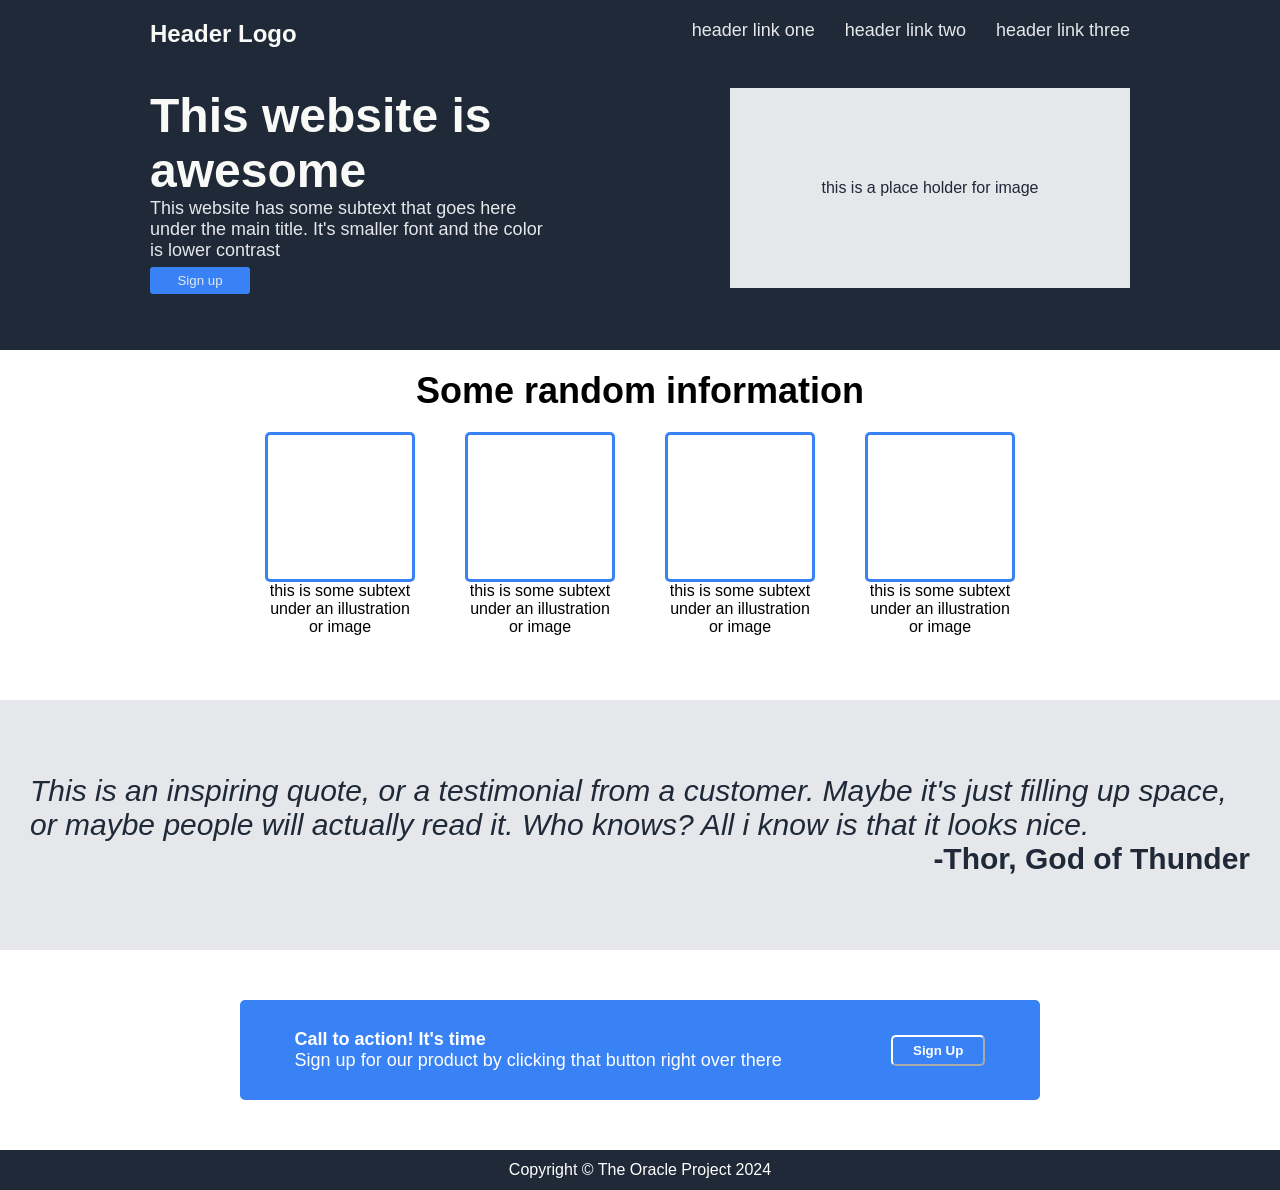
==== index.html @ 8b8765bb "changed webpage to index" ====
<!DOCTYPE html>
<html lang="en">
<head>
    <meta charset="UTF-8">
    <meta name="viewport" content="width=device-width, initial-scale=1.0">
    <title>Webpage</title>
    <link rel="stylesheet" href="styles.css">
</head>
<body>
    <!-- main container -->
     <div class="main-container">

        <!-- hero section -->

        <div class="sub-container1">
            
            <!-- hero logo holder -->
             <div class="hero-container-up">
                <div class="left-hero">Header Logo</div>
                <div class="right-hero">
                    <a href="#">header link one</a>
                    <a href="#">header link two</a>
                    <a href="#">header link three</a>
                </div>
             </div>

             <!-- hero wey dey down -->
              <div class="hero-container-down">
                <div class="left">
                    <h1> This website is awesome</h1>
                    <p>This website has some subtext that goes here under the main title. It's smaller font and the color is lower contrast</p>
                    <button> Sign up</button>
                </div>

                <div class="right">
                    this is a place holder for image
                </div>
              </div>


        </div>

        <!-- random information section -->
        <div class="sub-container2">
            <!-- div to hold the heading -->
            <div class="head">
                Some random information
            </div >

            <!-- div to hold the boxes -->
            <div class="box-container">
                <div class="box box1">

                    <div class="child child1">
                        
                    </div>
                    <p>
                        this is some subtext under an illustration or image  
                    </p>

                </div>

                <div class="box box2">

                    <div class="child child1">

                    </div>
                    <p>
                        this is some subtext under an illustration or image
                    </p>

                </div>

                <div class="box box3">

                    <div class="child child1">

                    </div>
                    <p>
                        this is some subtext under an illustration or image
                    </p>

                </div>

                <div class="box box4">

                    <div class="child child1">

                    </div>
                    <p>
                        this is some subtext under an illustration or image
                    </p>

                </div>


            </div>

        </div>

        <!-- quote section  -->
        <div class="sub-container3">

            <p class="quote">This is an inspiring quote, or a testimonial from a customer. Maybe it's just filling up space, or maybe people will actually read it. Who knows? All i know is that it looks nice.</p>
            <p class="author">-Thor, God of Thunder</span>

        </div>

        <!-- button part section  -->
        <div class="sub-container4">

            <div class="child">
                <p><span>Call to action! It's time</span><br>Sign up for our product by clicking that button right over there</p>
                <button>Sign Up</button>

            </div>

        </div>

        <!-- the footer -->
        <footer>
            Copyright &copy; The Oracle Project 2024
        </footer>

     </div>
</body>
</html>
---- styles.css ----
* {
    margin: 0;
    padding: 0;
    box-sizing: border-box;
}

body {
    background: #000;
}

.main-container {
    display: flex;
    flex-direction: column;
    margin: auto;
    height: fit-content;
    flex-wrap: wrap;
}

.sub-container1 {
    font-family: 'Segoe UI', Tahoma, Geneva, Verdana, sans-serif;
    background-color: #1f2937;
    height: 350px;
    display: flex;
    flex-direction: column;
    padding: 0 150px;

}

.hero-container-up {
    color: #E5E7EB;
    display: flex;
    flex-direction: row;
    justify-content: space-between;
    margin-top: 20px;
    
}

.hero-container-up .left-hero{
    font-weight: 900;
    color: #F9FAF8;
    font-size: 24px;
    
}

.hero-container-up .right-hero{
    display: flex;
    flex-direction: row;
    gap: 30px;
    
}

.right-hero a{
    font-size: 18px;
    text-decoration: none;
    color: #E5E7EB;
}

.hero-container-down {
    color: #E5E7EB;
    margin-top: 40px;
    display: flex;
    flex-direction: row;
    justify-content: space-between;
    gap: 100px;

}

.hero-container-down .left {
    display: flex;
    flex-direction: column;
    width: 400px;
    height: 200px;
}

.hero-container-down .left h1{
    color: #F9FAF8;
    font-size: 48px;
    font-weight: 900;
}

.hero-container-down .left p{
    font-size: 18px;
    color: #E5E7EB;
}
.hero-container-down .left button {
    color: #E5E7EB;
    background-color: #3882F6;
    padding: 6px 0;
    border: 0;
    border-radius: 3px;
    margin-top: 6px;
    max-width: 100px;
}


.hero-container-down .right{
    color: #1f2937;
    background-color: #E5E7EB;
    display: flex;
    justify-content: center;
    align-items: center;
    width: 400px;
    height: 200px;
}


.sub-container2 {
    font-family: 'Segoe UI', Tahoma, Geneva, Verdana, sans-serif;
    background-color: white;
    height: 350px;
    display: flex;
    flex-direction: column;
    align-items: center;
    gap: 20px;

}

.sub-container2 .head {
    margin-top: 20px;
    font-size: 36px;
    font-weight: 900;
}

.sub-container2 .box-container {
    height: 130px;
    width: 700px;
    display: flex;
    flex: auto;
    flex-direction: row;
    justify-content: center;
    gap: 50px;
}

.sub-container2 .box-container .box {
    height: fit-content;
    width: 150px;
    display: flex;
    flex-direction: column;
    align-items: center;
}

.sub-container2 .box-container .box .child {
    border: 3px solid #3882F6;
    border-radius: 5px;
    height: 150px;
    width: 150px;
}

.sub-container2 .box-container .box p {
    font-weight: 100;
    font-size: medium;   
    text-align: center;
}

.sub-container3 {
    font-family: 'Segoe UI', Tahoma, Geneva, Verdana, sans-serif;
    color: #1f2937;
    background-color: #E5E7EB;
    font-size: 30px;
    height: 250px;
    display: flex;
    flex-direction: column;
    justify-content: center;
    padding: 20px 30px;
}

.sub-container3 .quote{
    font-style: italic;
    
}

.sub-container3 .author{
    font-weight: 600;
    align-self: flex-end;
   
}

.sub-container4 {
    font-family: serif;
    color: white;
    background-color: white;
    height: 200px;
    align-items: center;
    display: flex;
    justify-content: center;
    flex-wrap: wrap;
}

.sub-container4 .child {
    background-color: #3882F6;
    border-radius: 5px;
    height: 100px;
    width: 800px;
    display: flex;
    flex-direction: row;
    justify-content: space-around;
    align-items: center;
    font-family: 'Segoe UI', Tahoma, Geneva, Verdana, sans-serif;
    flex-wrap: wrap;
}

.sub-container4 .child p{
    font-size: large;
}

.sub-container4 .child span{
    font-weight: 700;
}

.sub-container4 .child button{
    color: white;
    font-weight: 700;
    font-family: 'Segoe UI', Tahoma, Geneva, Verdana, sans-serif;
    background-color: #3882F6;
    border-color: white;
    padding: 6px 20px 6px 20px;
    border-radius: 5px;
}

footer {
    background-color: #1f2937;
    height: 40px;
    color: white;
    align-content: center;
    text-align: center;
    font-family: 'Segoe UI', Tahoma, Geneva, Verdana, sans-serif;
}
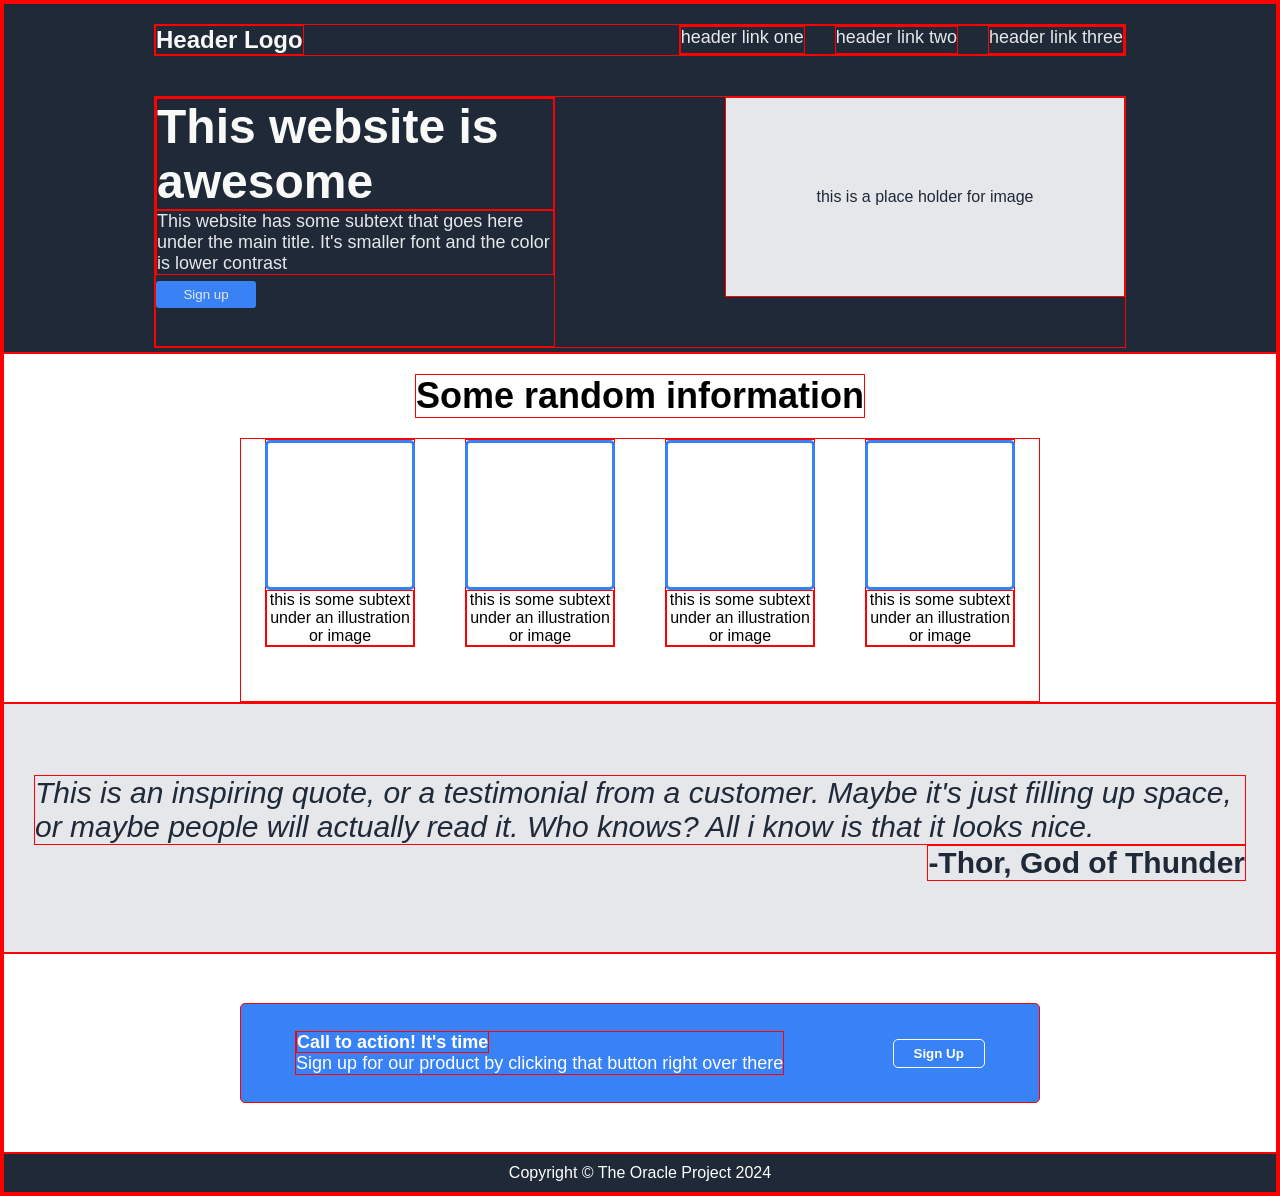
==== commit e29cd9bf: "Be like say i don finish" ====
--- a/index.html
+++ b/index.html
@@ -112,7 +112,6 @@
             <div class="child">
                 <p><span>Call to action! It's time</span><br>Sign up for our product by clicking that button right over there</p>
                 <button>Sign Up</button>
-
             </div>
 
         </div>
--- a/styles.css
+++ b/styles.css
@@ -2,18 +2,14 @@
     margin: 0;
     padding: 0;
     box-sizing: border-box;
-}
-
-body {
-    background: #000;
+    border: 1px solid red;
 }
 
 .main-container {
     display: flex;
     flex-direction: column;
-    margin: auto;
-    height: fit-content;
     flex-wrap: wrap;
+
 }
 
 .sub-container1 {
@@ -69,7 +65,7 @@
     display: flex;
     flex-direction: column;
     width: 400px;
-    height: 200px;
+    height: 250px;
 }
 
 .hero-container-down .left h1{
@@ -123,7 +119,7 @@
 
 .sub-container2 .box-container {
     height: 130px;
-    width: 700px;
+    width: 800px;
     display: flex;
     flex: auto;
     flex-direction: row;
@@ -147,7 +143,7 @@
 }
 
 .sub-container2 .box-container .box p {
-    font-weight: 100;
+    font-weight: 400;
     font-size: medium;   
     text-align: center;
 }
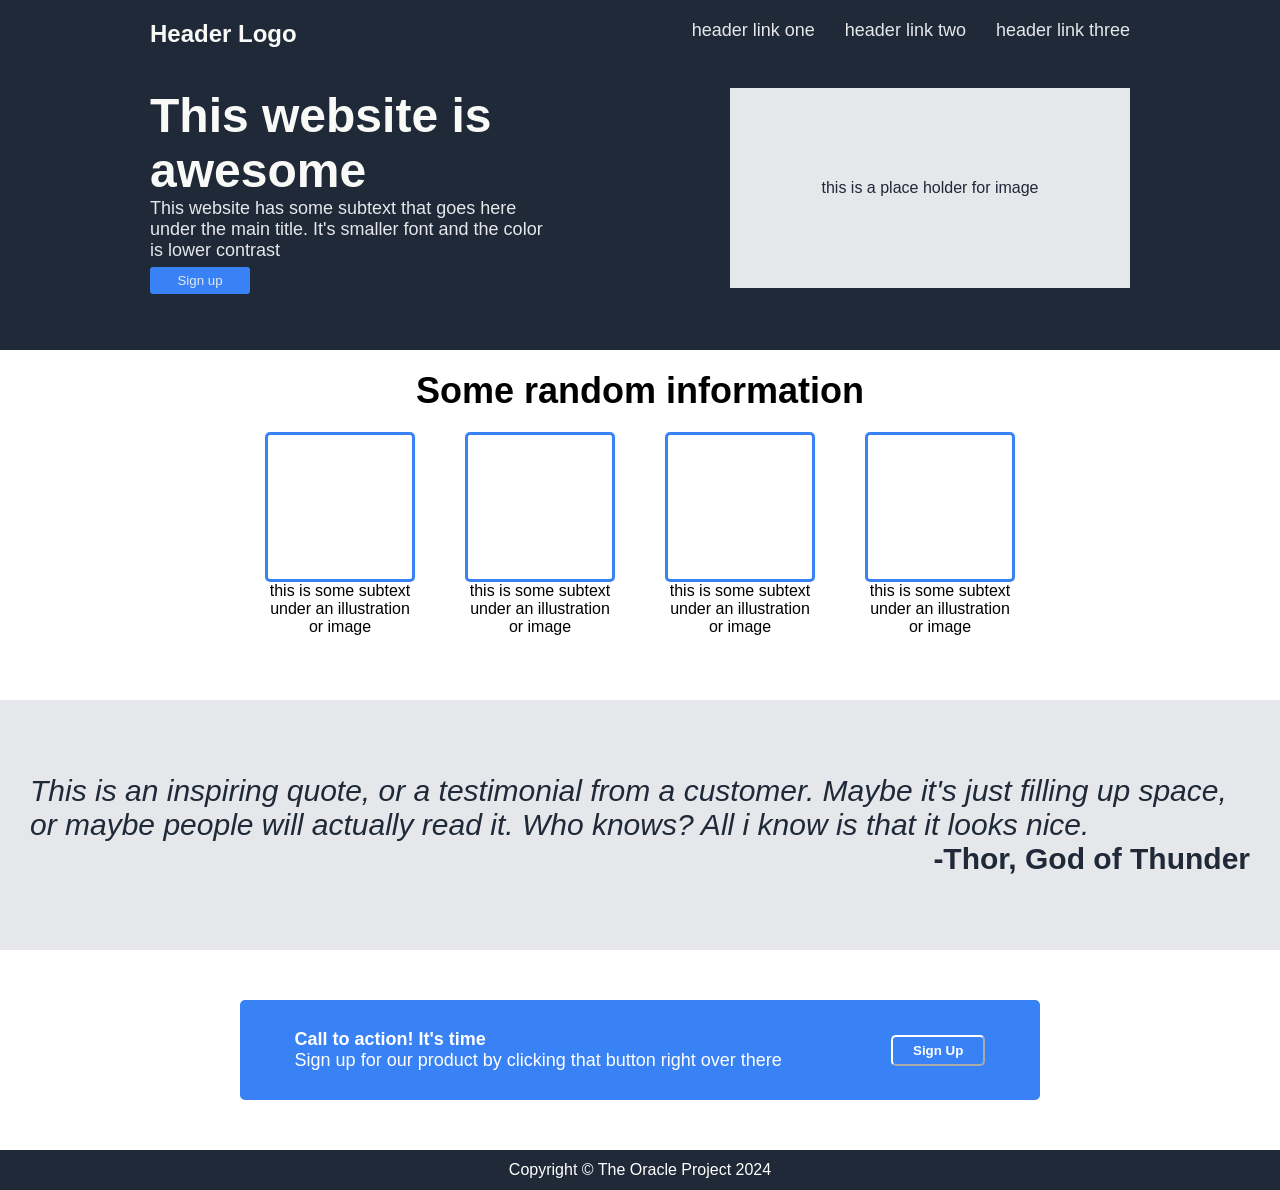
==== commit a1b79a16: "god abeg" ====
--- a/index.html
+++ b/index.html
@@ -4,7 +4,7 @@
     <meta charset="UTF-8">
     <meta name="viewport" content="width=device-width, initial-scale=1.0">
     <title>Webpage</title>
-    <link rel="stylesheet" href="styles.css">
+    <link rel="stylesheet" href="style.css">
 </head>
 <body>
     <!-- main container -->
--- a/style.css
+++ b/style.css
@@ -0,0 +1,223 @@
+* {
+    margin: 0;
+    padding: 0;
+    box-sizing: border-box;
+    
+}
+
+.main-container {
+    display: flex;
+    flex-direction: column;
+    flex-wrap: wrap;
+
+}
+
+.sub-container1 {
+    font-family: 'Segoe UI', Tahoma, Geneva, Verdana, sans-serif;
+    background-color: #1f2937;
+    height: 350px;
+    display: flex;
+    flex-direction: column;
+    padding: 0 150px;
+
+}
+
+.hero-container-up {
+    color: #E5E7EB;
+    display: flex;
+    flex-direction: row;
+    justify-content: space-between;
+    margin-top: 20px;
+    
+}
+
+.hero-container-up .left-hero{
+    font-weight: 900;
+    color: #F9FAF8;
+    font-size: 24px;
+    
+}
+
+.hero-container-up .right-hero{
+    display: flex;
+    flex-direction: row;
+    gap: 30px;
+    
+}
+
+.right-hero a{
+    font-size: 18px;
+    text-decoration: none;
+    color: #E5E7EB;
+}
+
+.hero-container-down {
+    color: #E5E7EB;
+    margin-top: 40px;
+    display: flex;
+    flex-direction: row;
+    justify-content: space-between;
+    gap: 100px;
+
+}
+
+.hero-container-down .left {
+    display: flex;
+    flex-direction: column;
+    width: 400px;
+    height: 250px;
+}
+
+.hero-container-down .left h1{
+    color: #F9FAF8;
+    font-size: 48px;
+    font-weight: 900;
+}
+
+.hero-container-down .left p{
+    font-size: 18px;
+    color: #E5E7EB;
+}
+.hero-container-down .left button {
+    color: #E5E7EB;
+    background-color: #3882F6;
+    padding: 6px 0;
+    border: 0;
+    border-radius: 3px;
+    margin-top: 6px;
+    max-width: 100px;
+}
+
+
+.hero-container-down .right{
+    color: #1f2937;
+    background-color: #E5E7EB;
+    display: flex;
+    justify-content: center;
+    align-items: center;
+    width: 400px;
+    height: 200px;
+}
+
+
+.sub-container2 {
+    font-family: 'Segoe UI', Tahoma, Geneva, Verdana, sans-serif;
+    background-color: white;
+    height: 350px;
+    display: flex;
+    flex-direction: column;
+    align-items: center;
+    gap: 20px;
+
+}
+
+.sub-container2 .head {
+    margin-top: 20px;
+    font-size: 36px;
+    font-weight: 900;
+}
+
+.sub-container2 .box-container {
+    height: 130px;
+    width: 800px;
+    display: flex;
+    flex: auto;
+    flex-direction: row;
+    justify-content: center;
+    gap: 50px;
+}
+
+.sub-container2 .box-container .box {
+    height: fit-content;
+    width: 150px;
+    display: flex;
+    flex-direction: column;
+    align-items: center;
+}
+
+.sub-container2 .box-container .box .child {
+    border: 3px solid #3882F6;
+    border-radius: 5px;
+    height: 150px;
+    width: 150px;
+}
+
+.sub-container2 .box-container .box p {
+    font-weight: 400;
+    font-size: medium;   
+    text-align: center;
+}
+
+.sub-container3 {
+    font-family: 'Segoe UI', Tahoma, Geneva, Verdana, sans-serif;
+    color: #1f2937;
+    background-color: #E5E7EB;
+    font-size: 30px;
+    height: 250px;
+    display: flex;
+    flex-direction: column;
+    justify-content: center;
+    padding: 20px 30px;
+}
+
+.sub-container3 .quote{
+    font-style: italic;
+    
+}
+
+.sub-container3 .author{
+    font-weight: 600;
+    align-self: flex-end;
+   
+}
+
+.sub-container4 {
+    font-family: serif;
+    color: white;
+    background-color: white;
+    height: 200px;
+    align-items: center;
+    display: flex;
+    justify-content: center;
+    flex-wrap: wrap;
+}
+
+.sub-container4 .child {
+    background-color: #3882F6;
+    border-radius: 5px;
+    height: 100px;
+    width: 800px;
+    display: flex;
+    flex-direction: row;
+    justify-content: space-around;
+    align-items: center;
+    font-family: 'Segoe UI', Tahoma, Geneva, Verdana, sans-serif;
+    flex-wrap: wrap;
+}
+
+.sub-container4 .child p{
+    font-size: large;
+}
+
+.sub-container4 .child span{
+    font-weight: 700;
+}
+
+.sub-container4 .child button{
+    color: white;
+    font-weight: 700;
+    font-family: 'Segoe UI', Tahoma, Geneva, Verdana, sans-serif;
+    background-color: #3882F6;
+    border-color: white;
+    padding: 6px 20px 6px 20px;
+    border-radius: 5px;
+}
+
+footer {
+    background-color: #1f2937;
+    height: 40px;
+    color: white;
+    align-content: center;
+    text-align: center;
+    font-family: 'Segoe UI', Tahoma, Geneva, Verdana, sans-serif;
+}
